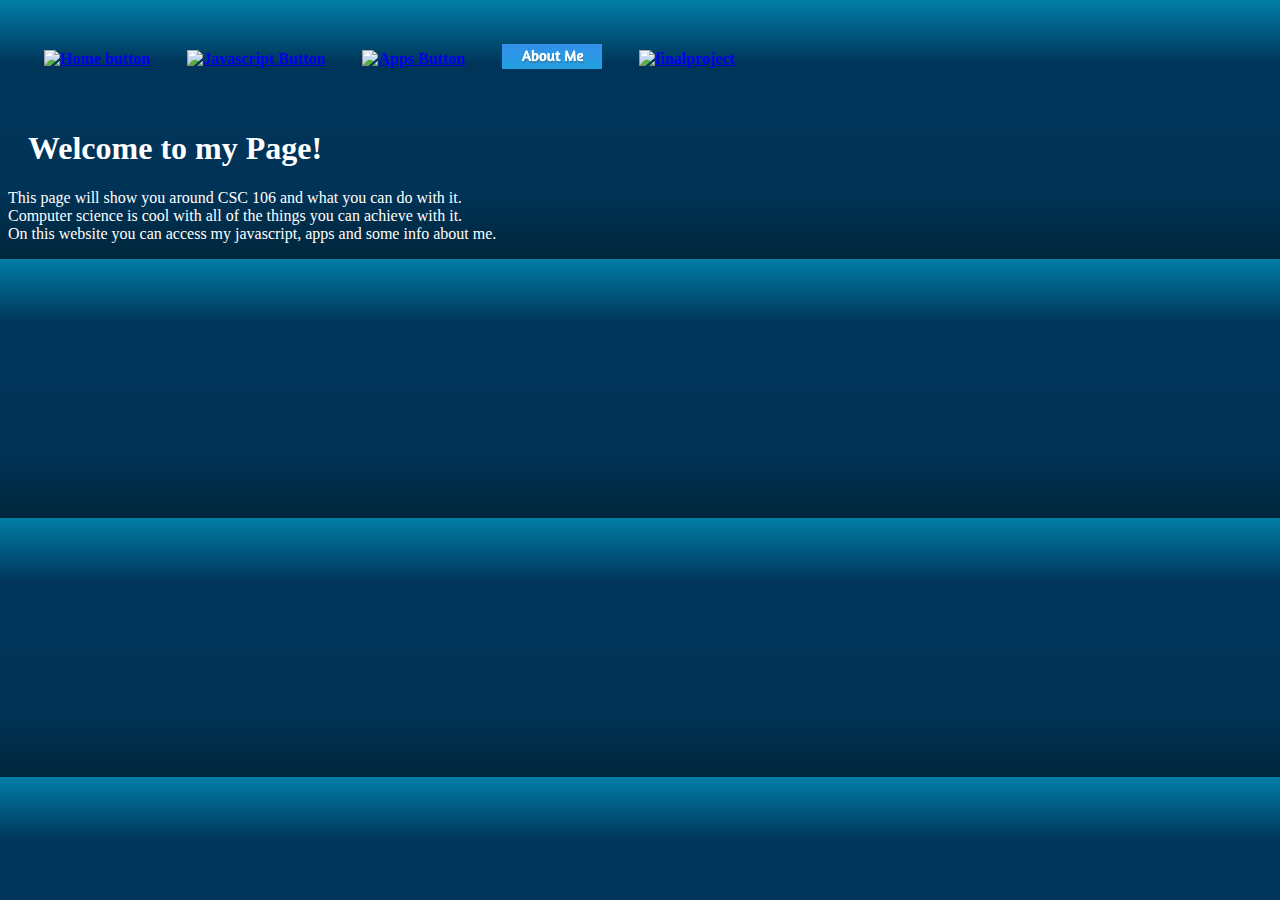
==== index.html @ 0f3d8881 "Update index.html" ====
<!DOCTYPE html>
<html>
    <head>
        <meta charset="utf-8">
        <title>HTML basics</title>
        <link rel="stylesheet" href="style.css">
    </head>
   
    <body>
          
        <table id="space1">
            <thead>
                <tr>
                    <th>
                       <a href="https://nrobillard.github.io/index.html">
                        <img src= "Home.png" alt="Home button">
                             </a>
                               </th>
                  <th>
                      <a href="https://nrobillard.github.io/javascripts.html">
                         <img src= "java.png" alt="Javascript Button">
                              </a>
                                 </th>
                     <th>
                      <a href="https://nrobillard.github.io/apps.html">
                         <img src= "Apps.png" alt="Apps Button">
                              </a>
                                 </th>
                    <th>
                      <a href="https://nrobillard.github.io/about.html">
                         <img src= "About me.png" alt="About Button">
                              </a>
                                 </th>
                    <th>
                      <a href="https://nrobillard.github.io/finalproject.html">
                         <img src= "final.png" alt="finalproject">
                              </a>
                                 </th>
                </tr>
            </thead>
     
        </table>
        <h1> Welcome to my Page! </h1>  
        <p> This page will show you around CSC 106 and what you can do with it.<br>
            Computer science is cool with all of the things you can achieve with it.<br>
            On this website you can access my javascript, apps and some info about me.<br>
        </p>
        
        
    </body>
</html>
---- style.css ----
body {
  background-image: linear-gradient(#007EA7, #003459,#003458,#003356,#00263c);
}

table {
    border-collapse: separate;
    border-spacing: 35px;
}

h1 {
  color: #ffffff;
  margin-left: 20px;
}

p {
  
  color:#ffffff;
}

.imagestyle1 { position: relative; top: -50px; }


img.b {
  vertical-align: text-top;
  
  tr:hover {background-color: #f5f5f5;}
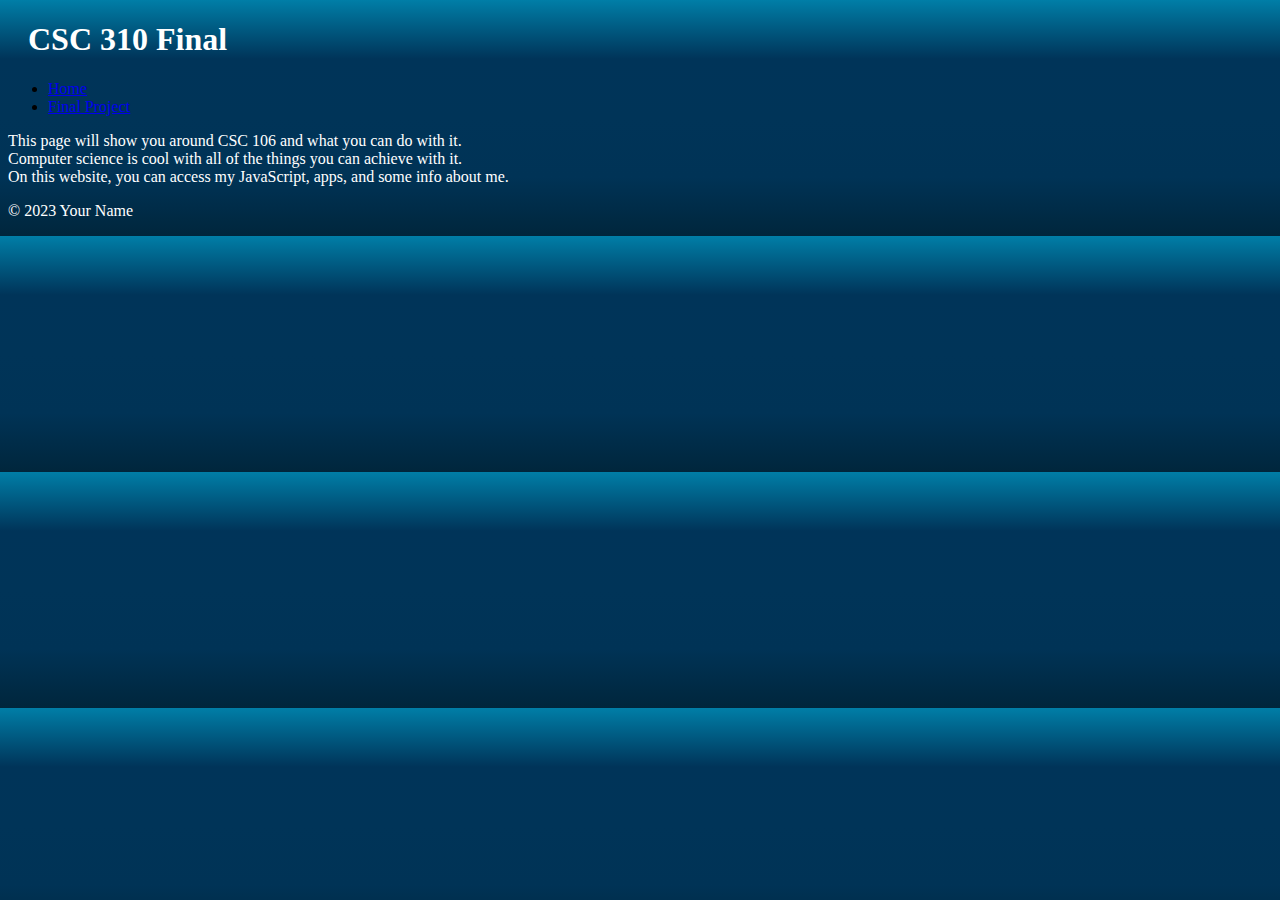
==== commit e86ce6c2: "Update index.html" ====
--- a/index.html
+++ b/index.html
@@ -1,51 +1,32 @@
 <!DOCTYPE html>
-<html>
-    <head>
-        <meta charset="utf-8">
-        <title>HTML basics</title>
-        <link rel="stylesheet" href="style.css">
-    </head>
-   
-    <body>
-          
-        <table id="space1">
-            <thead>
-                <tr>
-                    <th>
-                       <a href="https://nrobillard.github.io/index.html">
-                        <img src= "Home.png" alt="Home button">
-                             </a>
-                               </th>
-                  <th>
-                      <a href="https://nrobillard.github.io/javascripts.html">
-                         <img src= "java.png" alt="Javascript Button">
-                              </a>
-                                 </th>
-                     <th>
-                      <a href="https://nrobillard.github.io/apps.html">
-                         <img src= "Apps.png" alt="Apps Button">
-                              </a>
-                                 </th>
-                    <th>
-                      <a href="https://nrobillard.github.io/about.html">
-                         <img src= "About me.png" alt="About Button">
-                              </a>
-                                 </th>
-                    <th>
-                      <a href="https://nrobillard.github.io/finalproject.html">
-                         <img src= "final.png" alt="finalproject">
-                              </a>
-                                 </th>
-                </tr>
-            </thead>
-     
-        </table>
-        <h1> Welcome to my Page! </h1>  
-        <p> This page will show you around CSC 106 and what you can do with it.<br>
+<html lang="en">
+<head>
+    <meta charset="utf-8">
+    <title>HTML basics</title>
+    <link rel="stylesheet" href="style.css"> <!-- Updated the link to the correct CSS file -->
+</head>
+<body>
+    <header>
+        <h1>CSC 310 Final</h1>
+    </header>
+
+    <nav>
+        <ul>
+            <li><a href="https://nrobillard.github.io/index.html">Home</a></li>
+            <li><a href="https://nrobillard.github.io/finalproject.html">Final Project</a></li>
+            <!-- Add more navigation links as needed -->
+        </ul>
+    </nav>
+
+    <section>
+        <p>This page will show you around CSC 106 and what you can do with it.<br>
             Computer science is cool with all of the things you can achieve with it.<br>
-            On this website you can access my javascript, apps and some info about me.<br>
+            On this website, you can access my JavaScript, apps, and some info about me.<br>
         </p>
-        
-        
-    </body>
+    </section>
+
+    <footer>
+        <p>© 2023 Your Name</p>
+    </footer>
+</body>
 </html>
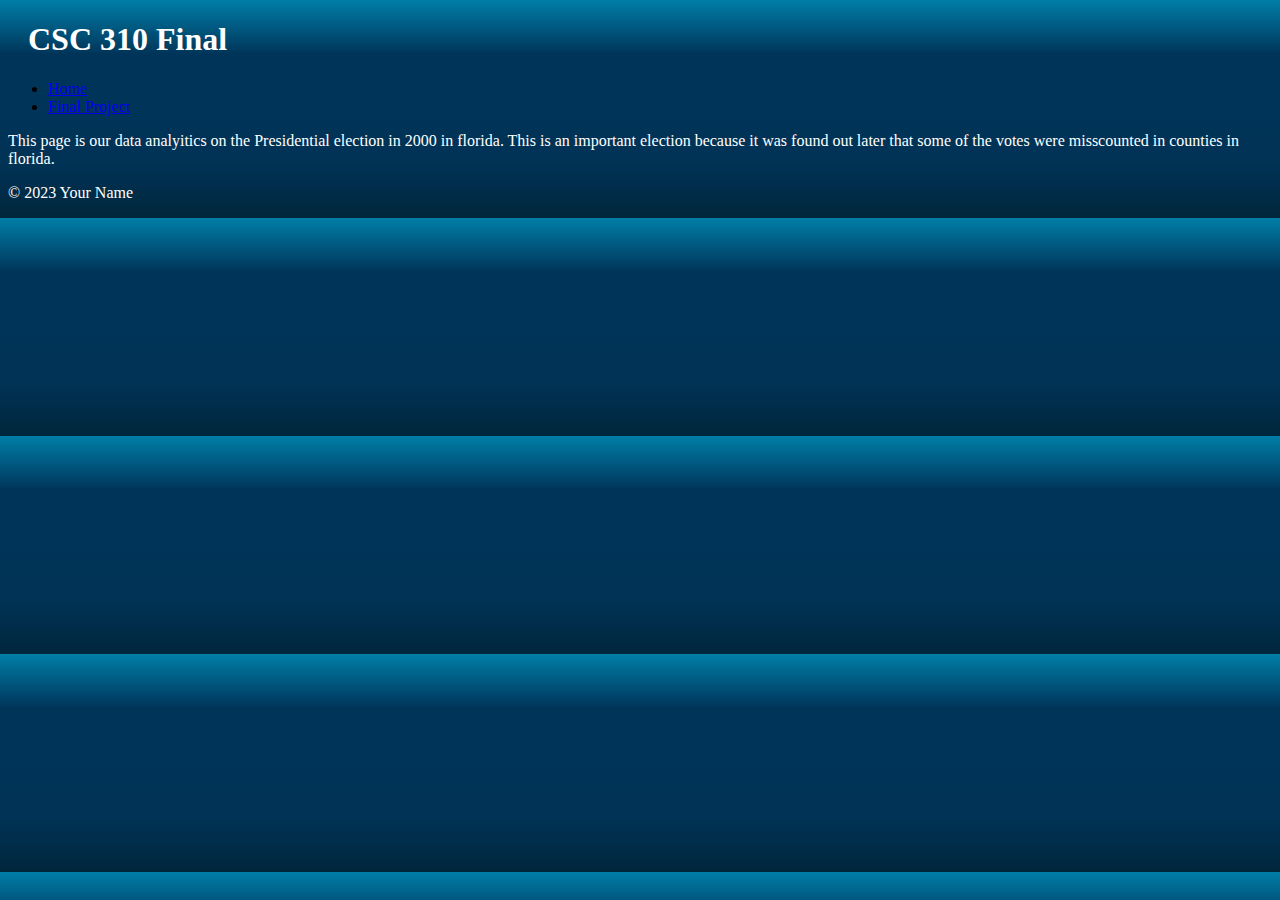
==== commit 4f84bd10: "Update index.html" ====
--- a/index.html
+++ b/index.html
@@ -19,9 +19,7 @@
     </nav>
 
     <section>
-        <p>This page will show you around CSC 106 and what you can do with it.<br>
-            Computer science is cool with all of the things you can achieve with it.<br>
-            On this website, you can access my JavaScript, apps, and some info about me.<br>
+        <p>This page is our data analyitics on the Presidential election in 2000 in florida. This is an important election because it was found out later that some of the votes were misscounted in counties in florida.
         </p>
     </section>
 
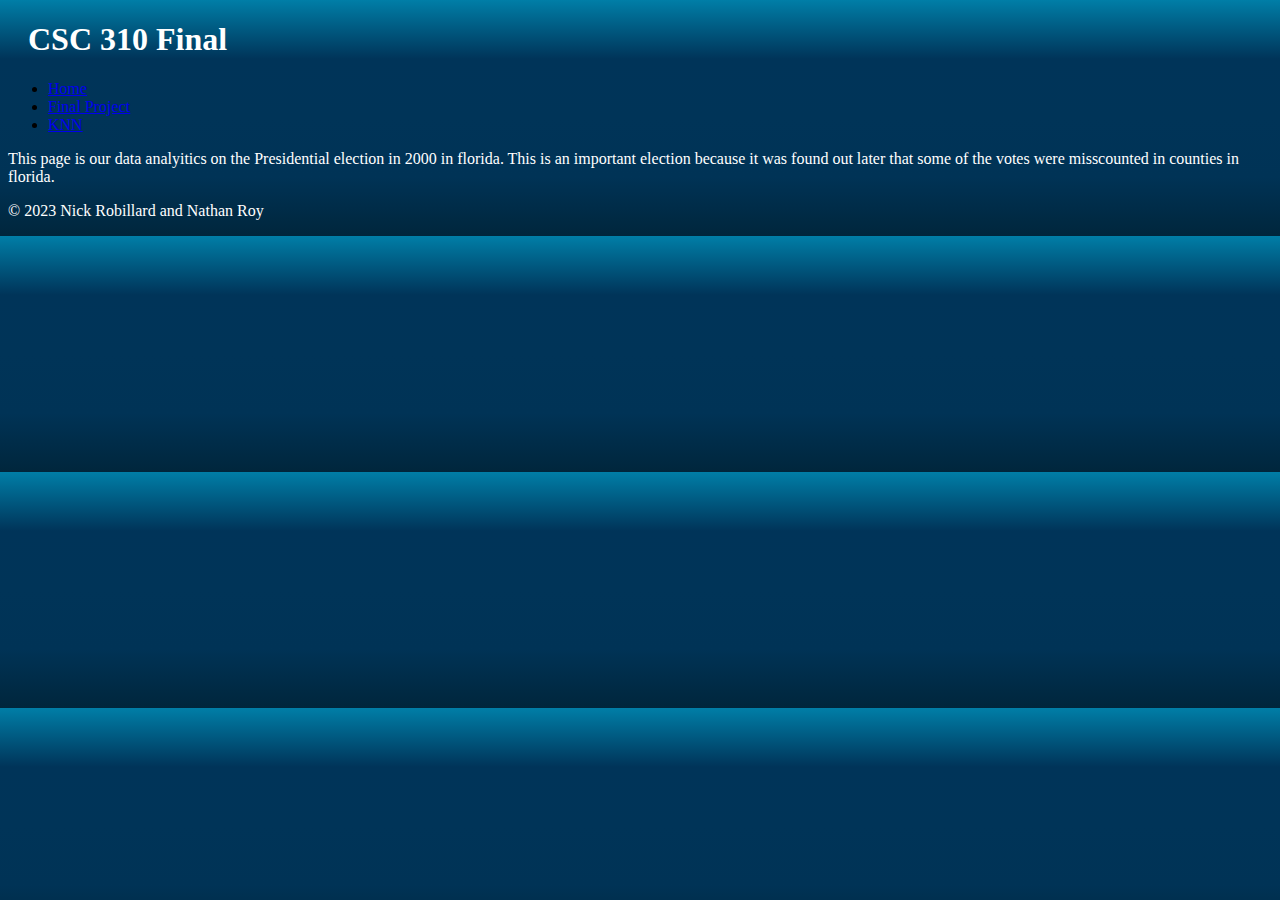
==== commit d43e78dd: "Update index.html" ====
--- a/index.html
+++ b/index.html
@@ -2,7 +2,7 @@
 <html lang="en">
 <head>
     <meta charset="utf-8">
-    <title>HTML basics</title>
+    <title>310 Project</title>
     <link rel="stylesheet" href="style.css"> <!-- Updated the link to the correct CSS file -->
 </head>
 <body>
@@ -14,7 +14,7 @@
         <ul>
             <li><a href="https://nrobillard.github.io/index.html">Home</a></li>
             <li><a href="https://nrobillard.github.io/finalproject.html">Final Project</a></li>
-            <!-- Add more navigation links as needed -->
+            <li><a href="https://nrobillard.github.io/knn.html">KNN</a></li>
         </ul>
     </nav>
 
@@ -24,7 +24,7 @@
     </section>
 
     <footer>
-        <p>© 2023 Your Name</p>
+        <p>© 2023 Nick Robillard and Nathan Roy</p>
     </footer>
 </body>
 </html>
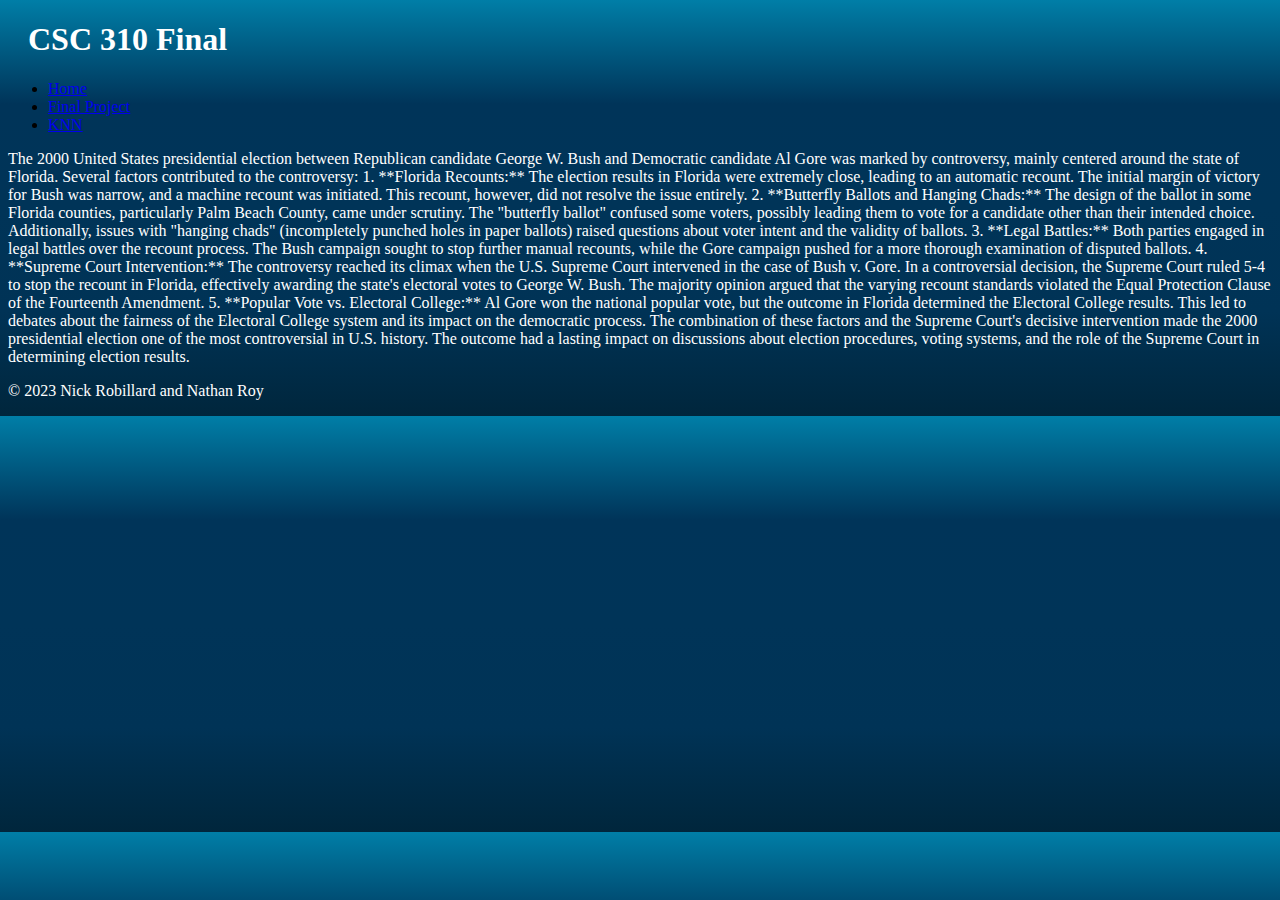
==== commit 61fd967e: "Update index.html" ====
--- a/index.html
+++ b/index.html
@@ -19,7 +19,19 @@
     </nav>
 
     <section>
-        <p>This page is our data analyitics on the Presidential election in 2000 in florida. This is an important election because it was found out later that some of the votes were misscounted in counties in florida.
+        <p>The 2000 United States presidential election between Republican candidate George W. Bush and Democratic candidate Al Gore was marked by controversy, mainly centered around the state of Florida. Several factors contributed to the controversy:
+
+1. **Florida Recounts:** The election results in Florida were extremely close, leading to an automatic recount. The initial margin of victory for Bush was narrow, and a machine recount was initiated. This recount, however, did not resolve the issue entirely.
+
+2. **Butterfly Ballots and Hanging Chads:** The design of the ballot in some Florida counties, particularly Palm Beach County, came under scrutiny. The "butterfly ballot" confused some voters, possibly leading them to vote for a candidate other than their intended choice. Additionally, issues with "hanging chads" (incompletely punched holes in paper ballots) raised questions about voter intent and the validity of ballots.
+
+3. **Legal Battles:** Both parties engaged in legal battles over the recount process. The Bush campaign sought to stop further manual recounts, while the Gore campaign pushed for a more thorough examination of disputed ballots.
+
+4. **Supreme Court Intervention:** The controversy reached its climax when the U.S. Supreme Court intervened in the case of Bush v. Gore. In a controversial decision, the Supreme Court ruled 5-4 to stop the recount in Florida, effectively awarding the state's electoral votes to George W. Bush. The majority opinion argued that the varying recount standards violated the Equal Protection Clause of the Fourteenth Amendment.
+
+5. **Popular Vote vs. Electoral College:** Al Gore won the national popular vote, but the outcome in Florida determined the Electoral College results. This led to debates about the fairness of the Electoral College system and its impact on the democratic process.
+
+The combination of these factors and the Supreme Court's decisive intervention made the 2000 presidential election one of the most controversial in U.S. history. The outcome had a lasting impact on discussions about election procedures, voting systems, and the role of the Supreme Court in determining election results.
         </p>
     </section>
 
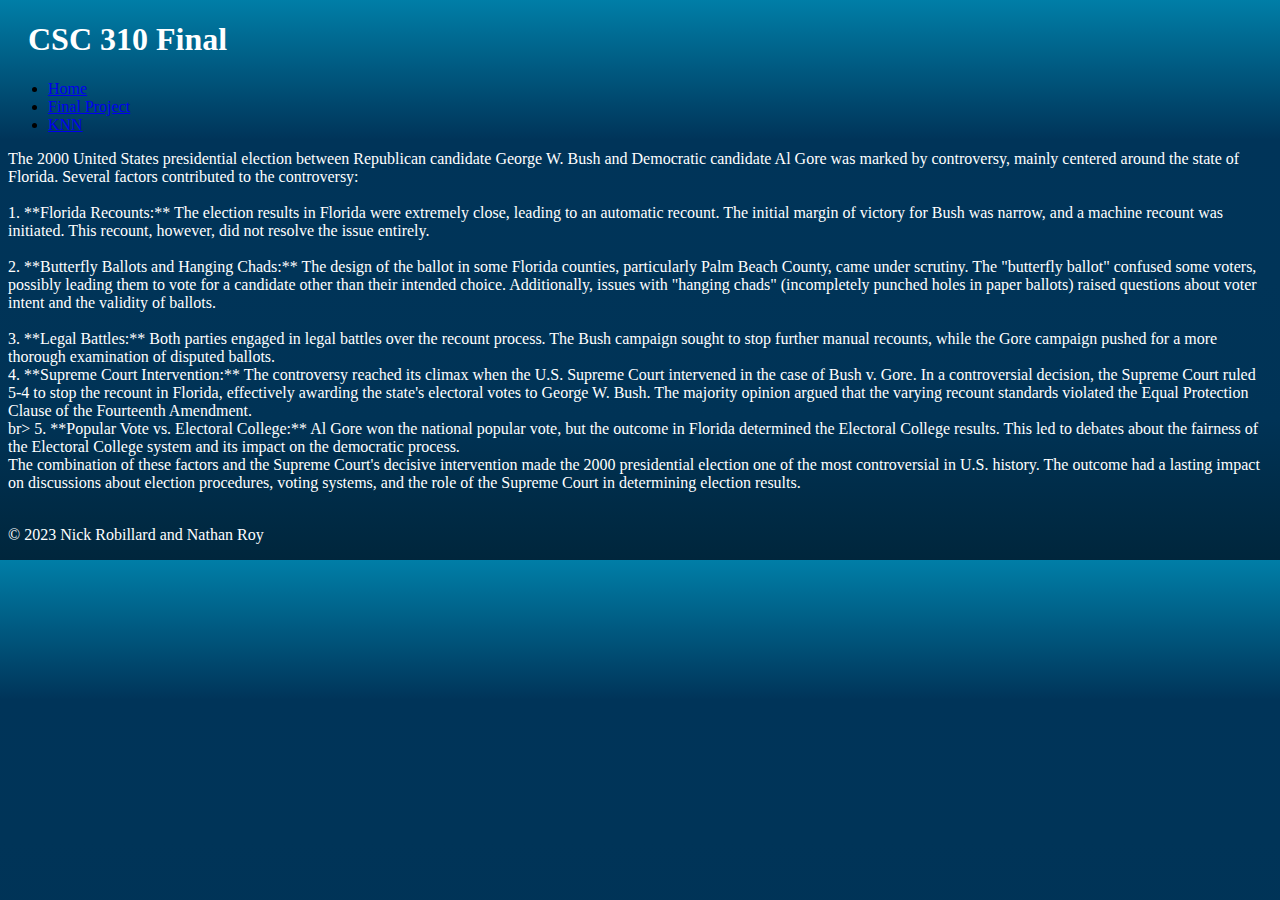
==== commit ad222418: "Update index.html" ====
--- a/index.html
+++ b/index.html
@@ -18,22 +18,22 @@
         </ul>
     </nav>
 
-    <section>
-        <p>The 2000 United States presidential election between Republican candidate George W. Bush and Democratic candidate Al Gore was marked by controversy, mainly centered around the state of Florida. Several factors contributed to the controversy:
+<section>
+        <p>The 2000 United States presidential election between Republican candidate George W. Bush and Democratic candidate Al Gore was marked by controversy, mainly centered around the state of Florida. Several factors contributed to the controversy:  <br> <br>
 
-1. **Florida Recounts:** The election results in Florida were extremely close, leading to an automatic recount. The initial margin of victory for Bush was narrow, and a machine recount was initiated. This recount, however, did not resolve the issue entirely.
+1. **Florida Recounts:** The election results in Florida were extremely close, leading to an automatic recount. The initial margin of victory for Bush was narrow, and a machine recount was initiated. This recount, however, did not resolve the issue entirely. <br> <br>
 
-2. **Butterfly Ballots and Hanging Chads:** The design of the ballot in some Florida counties, particularly Palm Beach County, came under scrutiny. The "butterfly ballot" confused some voters, possibly leading them to vote for a candidate other than their intended choice. Additionally, issues with "hanging chads" (incompletely punched holes in paper ballots) raised questions about voter intent and the validity of ballots.
+2. **Butterfly Ballots and Hanging Chads:** The design of the ballot in some Florida counties, particularly Palm Beach County, came under scrutiny. The "butterfly ballot" confused some voters, possibly leading them to vote for a candidate other than their intended choice. Additionally, issues with "hanging chads" (incompletely punched holes in paper ballots) raised questions about voter intent and the validity of ballots. <br> <br>
 
-3. **Legal Battles:** Both parties engaged in legal battles over the recount process. The Bush campaign sought to stop further manual recounts, while the Gore campaign pushed for a more thorough examination of disputed ballots.
+3. **Legal Battles:** Both parties engaged in legal battles over the recount process. The Bush campaign sought to stop further manual recounts, while the Gore campaign pushed for a more thorough examination of disputed ballots. <br>
 
-4. **Supreme Court Intervention:** The controversy reached its climax when the U.S. Supreme Court intervened in the case of Bush v. Gore. In a controversial decision, the Supreme Court ruled 5-4 to stop the recount in Florida, effectively awarding the state's electoral votes to George W. Bush. The majority opinion argued that the varying recount standards violated the Equal Protection Clause of the Fourteenth Amendment.
+4. **Supreme Court Intervention:** The controversy reached its climax when the U.S. Supreme Court intervened in the case of Bush v. Gore. In a controversial decision, the Supreme Court ruled 5-4 to stop the recount in Florida, effectively awarding the state's electoral votes to George W. Bush. The majority opinion argued that the varying recount standards violated the Equal Protection Clause of the Fourteenth Amendment. <br> br>
 
-5. **Popular Vote vs. Electoral College:** Al Gore won the national popular vote, but the outcome in Florida determined the Electoral College results. This led to debates about the fairness of the Electoral College system and its impact on the democratic process.
+5. **Popular Vote vs. Electoral College:** Al Gore won the national popular vote, but the outcome in Florida determined the Electoral College results. This led to debates about the fairness of the Electoral College system and its impact on the democratic process. <br>
 
-The combination of these factors and the Supreme Court's decisive intervention made the 2000 presidential election one of the most controversial in U.S. history. The outcome had a lasting impact on discussions about election procedures, voting systems, and the role of the Supreme Court in determining election results.
-        </p>
-    </section>
+The combination of these factors and the Supreme Court's decisive intervention made the 2000 presidential election one of the most controversial in U.S. history. The outcome had a lasting impact on discussions about election procedures, voting systems, and the role of the Supreme Court in determining election results.  <br> <br>
+    </p>
+</section>
 
     <footer>
         <p>© 2023 Nick Robillard and Nathan Roy</p>
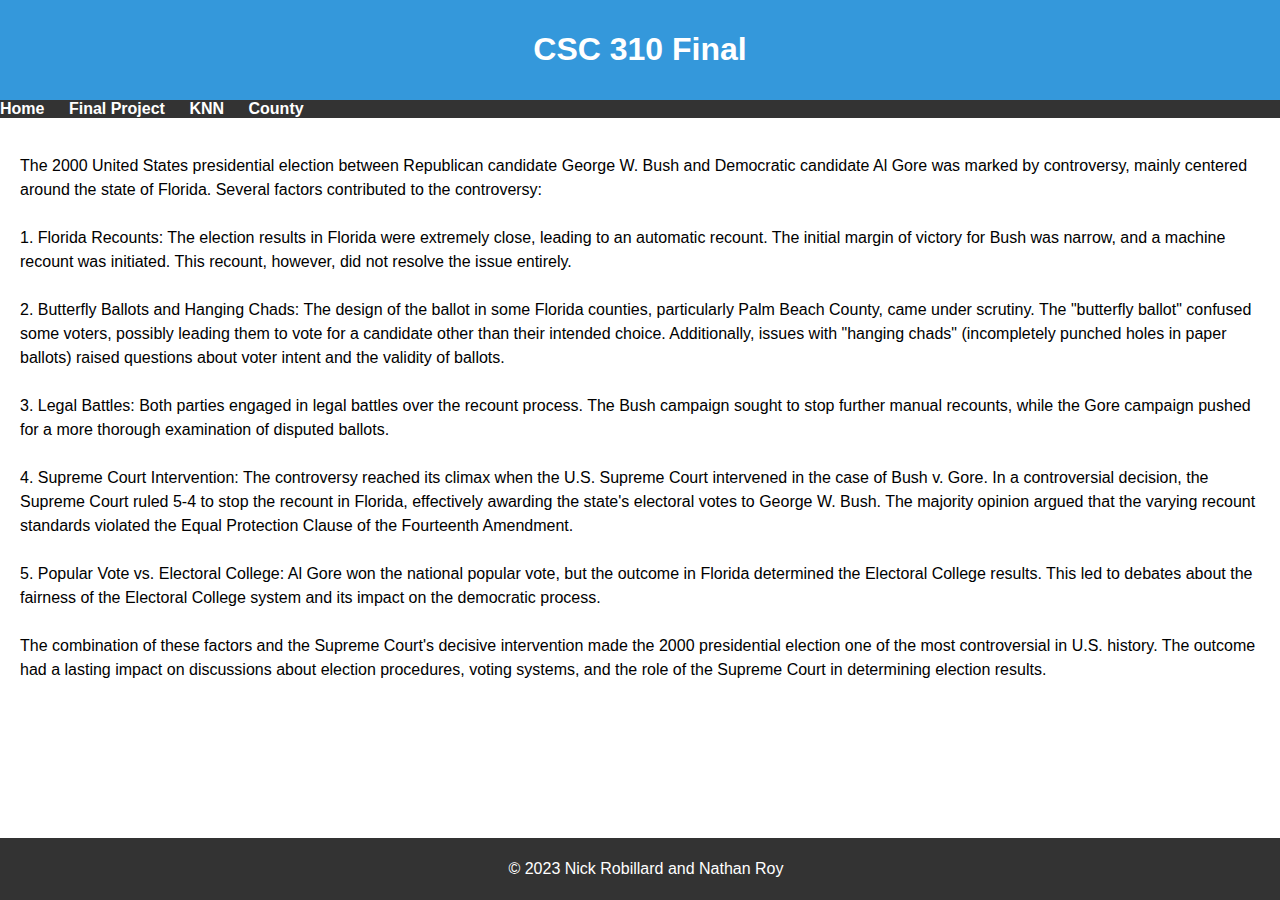
==== commit 031a6550: "Update index.html" ====
--- a/index.html
+++ b/index.html
@@ -15,21 +15,22 @@
             <li><a href="https://nrobillard.github.io/index.html">Home</a></li>
             <li><a href="https://nrobillard.github.io/finalproject.html">Final Project</a></li>
             <li><a href="https://nrobillard.github.io/knn.html">KNN</a></li>
+            <li><a href="https://nrobillard.github.io/charts.html">County</a></li>
         </ul>
     </nav>
 
 <section>
         <p>The 2000 United States presidential election between Republican candidate George W. Bush and Democratic candidate Al Gore was marked by controversy, mainly centered around the state of Florida. Several factors contributed to the controversy:  <br> <br>
 
-1. **Florida Recounts:** The election results in Florida were extremely close, leading to an automatic recount. The initial margin of victory for Bush was narrow, and a machine recount was initiated. This recount, however, did not resolve the issue entirely. <br> <br>
+1. Florida Recounts: The election results in Florida were extremely close, leading to an automatic recount. The initial margin of victory for Bush was narrow, and a machine recount was initiated. This recount, however, did not resolve the issue entirely. <br> <br>
 
-2. **Butterfly Ballots and Hanging Chads:** The design of the ballot in some Florida counties, particularly Palm Beach County, came under scrutiny. The "butterfly ballot" confused some voters, possibly leading them to vote for a candidate other than their intended choice. Additionally, issues with "hanging chads" (incompletely punched holes in paper ballots) raised questions about voter intent and the validity of ballots. <br> <br>
+2. Butterfly Ballots and Hanging Chads: The design of the ballot in some Florida counties, particularly Palm Beach County, came under scrutiny. The "butterfly ballot" confused some voters, possibly leading them to vote for a candidate other than their intended choice. Additionally, issues with "hanging chads" (incompletely punched holes in paper ballots) raised questions about voter intent and the validity of ballots. <br> <br>
 
-3. **Legal Battles:** Both parties engaged in legal battles over the recount process. The Bush campaign sought to stop further manual recounts, while the Gore campaign pushed for a more thorough examination of disputed ballots. <br>
+3. Legal Battles: Both parties engaged in legal battles over the recount process. The Bush campaign sought to stop further manual recounts, while the Gore campaign pushed for a more thorough examination of disputed ballots. <br> <br>
 
-4. **Supreme Court Intervention:** The controversy reached its climax when the U.S. Supreme Court intervened in the case of Bush v. Gore. In a controversial decision, the Supreme Court ruled 5-4 to stop the recount in Florida, effectively awarding the state's electoral votes to George W. Bush. The majority opinion argued that the varying recount standards violated the Equal Protection Clause of the Fourteenth Amendment. <br> br>
+4. Supreme Court Intervention: The controversy reached its climax when the U.S. Supreme Court intervened in the case of Bush v. Gore. In a controversial decision, the Supreme Court ruled 5-4 to stop the recount in Florida, effectively awarding the state's electoral votes to George W. Bush. The majority opinion argued that the varying recount standards violated the Equal Protection Clause of the Fourteenth Amendment. <br> <br>
 
-5. **Popular Vote vs. Electoral College:** Al Gore won the national popular vote, but the outcome in Florida determined the Electoral College results. This led to debates about the fairness of the Electoral College system and its impact on the democratic process. <br>
+5. Popular Vote vs. Electoral College: Al Gore won the national popular vote, but the outcome in Florida determined the Electoral College results. This led to debates about the fairness of the Electoral College system and its impact on the democratic process. <br> <br>
 
 The combination of these factors and the Supreme Court's decisive intervention made the 2000 presidential election one of the most controversial in U.S. history. The outcome had a lasting impact on discussions about election procedures, voting systems, and the role of the Supreme Court in determining election results.  <br> <br>
     </p>
--- a/style.css
+++ b/style.css
@@ -1,34 +1,64 @@
-
-
 
 body {
-  background-image: linear-gradient(#007EA7, #003459,#003458,#003356,#00263c);
+    margin: 0;
+    padding: 0;
+    font-family: 'Arial', sans-serif;
 }
 
-table {
-    border-collapse: separate;
-    border-spacing: 35px;
+/* Header styles */
+header {
+    background-color: #3498db;
+    color: #ffffff;
+    padding: 10px;
+    text-align: center;
 }
 
-h1 {
-  color: #ffffff;
-  margin-left: 20px;
+/* Navigation styles */
+nav {
+    background-color: #333;
 }
 
-p {
-  
-  color:#ffffff;
+nav ul {
+    list-style-type: none;
+    margin: 0;
+    padding: 0;
 }
 
-.imagestyle1 { position: relative; top: -50px; }
+nav ul li {
+    display: inline-block;
+    margin-right: 20px;
+}
 
+nav ul li a {
+    text-decoration: none;
+    color: #ffffff;
+    font-weight: bold;
+}
 
-img.b {
-  vertical-align: text-top;
-  
-  tr:hover {background-color: #f5f5f5;}
-  
+/* Section styles */
+section {
+    padding: 20px;
+}
 
-  
+/* Footer styles */
+footer {
+    background-color: #333;
+    color: #ffffff;
+    text-align: center;
+    padding: 6px;
+    position: fixed;
+    bottom: 0;
+    width: 100%;
+}
+
+/* Example styles for content within sections */
+section h2 {
+    color: #3498db;
+}
+
+section p {
+    line-height: 1.5;
+}
+
  
   
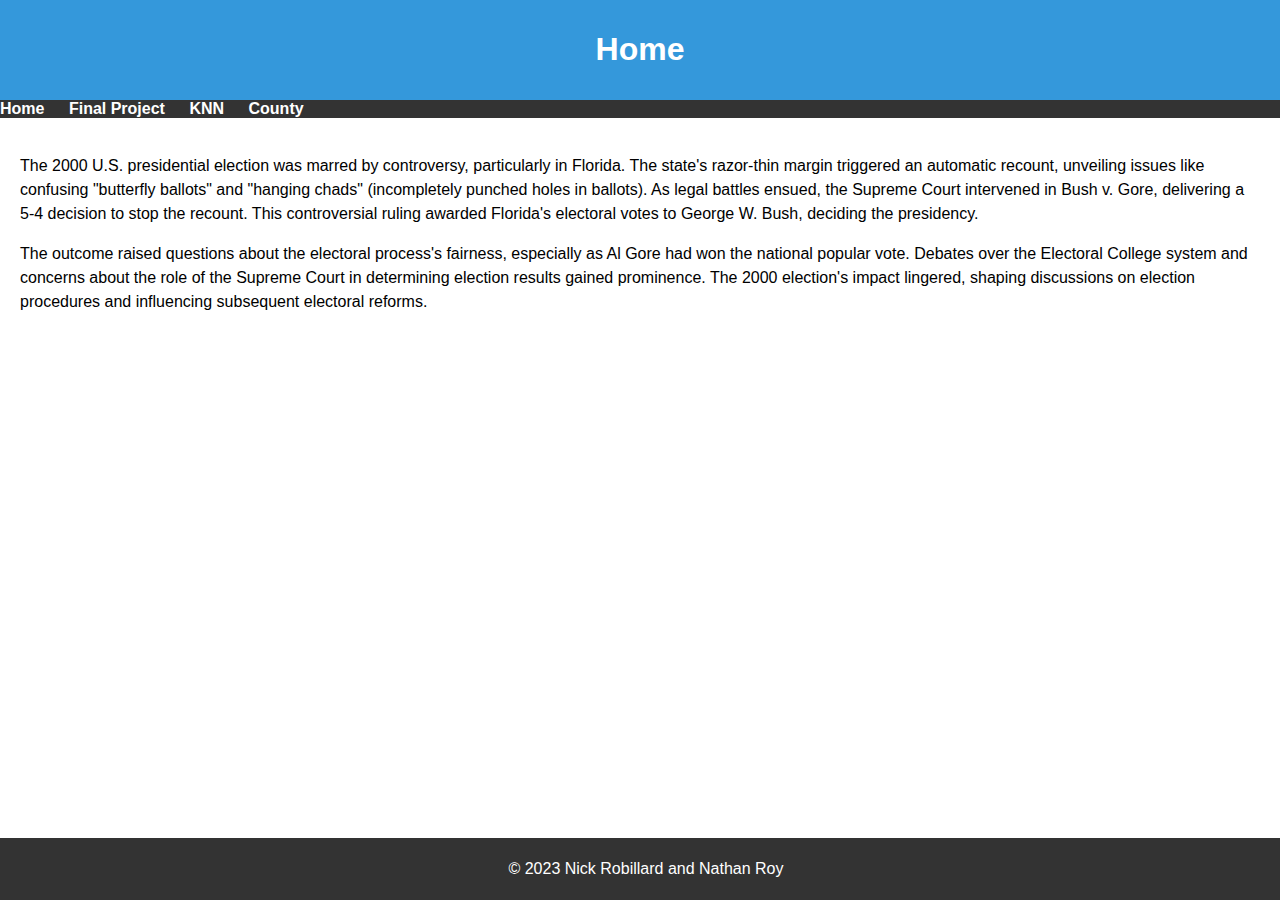
==== commit dbbe8412: "Update index.html" ====
--- a/index.html
+++ b/index.html
@@ -7,7 +7,7 @@
 </head>
 <body>
     <header>
-        <h1>CSC 310 Final</h1>
+        <h1>Home</h1>
     </header>
 
     <nav>
@@ -20,20 +20,10 @@
     </nav>
 
 <section>
-        <p>The 2000 United States presidential election between Republican candidate George W. Bush and Democratic candidate Al Gore was marked by controversy, mainly centered around the state of Florida. Several factors contributed to the controversy:  <br> <br>
+        <p>The 2000 U.S. presidential election was marred by controversy, particularly in Florida. The state's razor-thin margin triggered an automatic recount, unveiling issues like confusing "butterfly ballots" and "hanging chads" (incompletely punched holes in ballots). As legal battles ensued, the Supreme Court intervened in Bush v. Gore, delivering a 5-4 decision to stop the recount. This controversial ruling awarded Florida's electoral votes to George W. Bush, deciding the presidency.</p>
 
-1. Florida Recounts: The election results in Florida were extremely close, leading to an automatic recount. The initial margin of victory for Bush was narrow, and a machine recount was initiated. This recount, however, did not resolve the issue entirely. <br> <br>
+    <p>The outcome raised questions about the electoral process's fairness, especially as Al Gore had won the national popular vote. Debates over the Electoral College system and concerns about the role of the Supreme Court in determining election results gained prominence. The 2000 election's impact lingered, shaping discussions on election procedures and influencing subsequent electoral reforms.</p>
 
-2. Butterfly Ballots and Hanging Chads: The design of the ballot in some Florida counties, particularly Palm Beach County, came under scrutiny. The "butterfly ballot" confused some voters, possibly leading them to vote for a candidate other than their intended choice. Additionally, issues with "hanging chads" (incompletely punched holes in paper ballots) raised questions about voter intent and the validity of ballots. <br> <br>
-
-3. Legal Battles: Both parties engaged in legal battles over the recount process. The Bush campaign sought to stop further manual recounts, while the Gore campaign pushed for a more thorough examination of disputed ballots. <br> <br>
-
-4. Supreme Court Intervention: The controversy reached its climax when the U.S. Supreme Court intervened in the case of Bush v. Gore. In a controversial decision, the Supreme Court ruled 5-4 to stop the recount in Florida, effectively awarding the state's electoral votes to George W. Bush. The majority opinion argued that the varying recount standards violated the Equal Protection Clause of the Fourteenth Amendment. <br> <br>
-
-5. Popular Vote vs. Electoral College: Al Gore won the national popular vote, but the outcome in Florida determined the Electoral College results. This led to debates about the fairness of the Electoral College system and its impact on the democratic process. <br> <br>
-
-The combination of these factors and the Supreme Court's decisive intervention made the 2000 presidential election one of the most controversial in U.S. history. The outcome had a lasting impact on discussions about election procedures, voting systems, and the role of the Supreme Court in determining election results.  <br> <br>
-    </p>
 </section>
 
     <footer>
